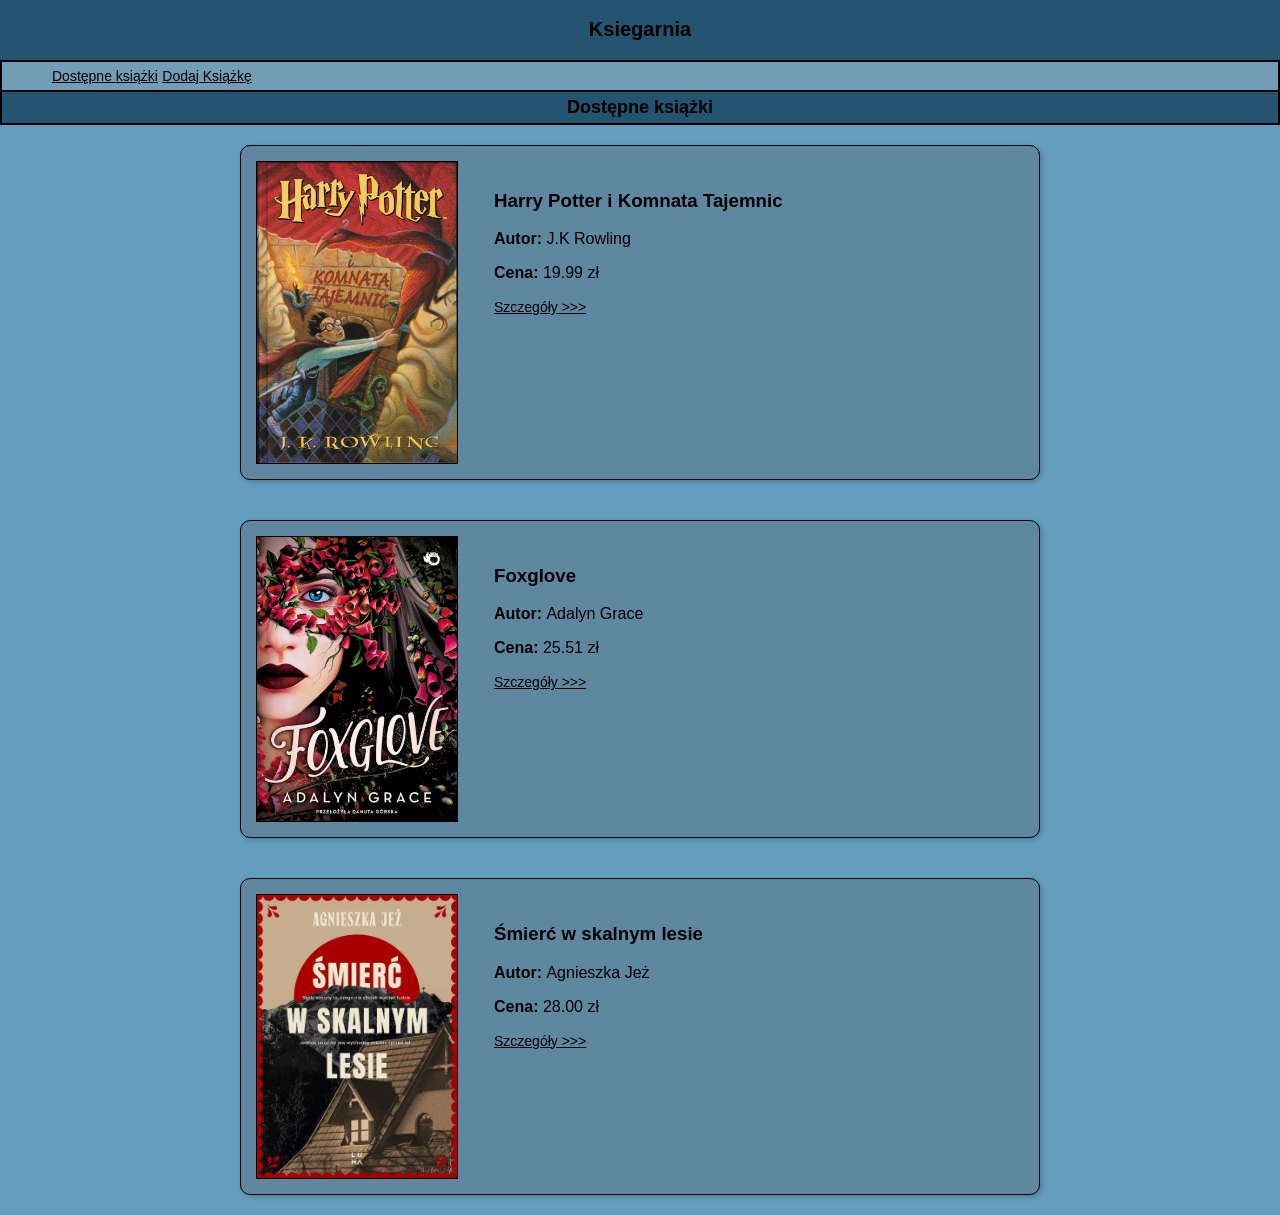
==== 22.10.2025/ksiegarnia/Index.html @ 763a8eee "Add files via upload" ====
<!DOCTYPE html>
<html lang="pl">
<head>
    <meta charset="UTF-8">
    <meta name="viewport" content="width=device-width, initial-scale=1.0">
    <link rel="stylesheet" href="styl.css">
    <title></title>
</head>
<body>
    <header>
       <h1>Ksiegarnia</h1>
    </header>

    <nav>
            <a href="Index.html">Dostępne książki</a>
            <a href="add_book.html">Dodaj Książkę</a>
    </nav>

    <div id="books">
        <h2>Dostępne książki</h2>
    </div>

    <div id="content">

       <div class="book">
        <div class="okladka">
            <img src="harry potter i komnata tajemnic.jpg" alt="Okładka">
        </div>
        <div class="info">
            <h3 class="title">Harry Potter i Komnata Tajemnic</h3>
            <p><strong>Autor: </strong>J.K Rowling</p>
            <p><strong>Cena: </strong>19.99 zł</p>
            <p><a href="details.html" class="link">Szczegóły >>></a></p>
        </div>
        </div>

        <div class="book">
        <div class="okladka">
            <img src="foxglove.jpg" alt="Okładka">
        </div>
        <div class="info">
            <h3 class="title">Foxglove</h3>
            <p><strong>Autor: </strong>Adalyn Grace</p>
            <p><strong>Cena: </strong>25.51 zł</p>
            <p><a href="details.html" class="link">Szczegóły >>></a></p>
        </div>
         </div>
            
        <div class="book">
        <div class="okladka">
            <img src="Śmierć w skalnym lesie.jpg" alt="Okładka">
        </div>
        <div class="info">
            <h3 class="title">Śmierć w skalnym lesie</h3>
            <p><strong>Autor: </strong>Agnieszka Jeż</p>
            <p><strong>Cena: </strong>28.00 zł</p>
            <p><a href="details.html" class="link">Szczegóły >>></a></p>
        </div>
        </div>


    </div>
</body>
</html>
---- 22.10.2025/ksiegarnia/styl.css ----
body {
font-family: Arial, Helvetica, sans-serif;
padding: 0;
margin: 0;
background-color: rgb(100, 157, 190);
}

header {
    padding: 5px 0;
    margin: 0;
    background-color: rgb(36, 84, 112);
    text-align: center;
    font-size: 10px;
    
}

nav {
    text-align: left;
    padding: 5px 50px;
    margin: 0;
    width: 100%;
    border: 2px solid black;
    box-sizing: border-box;
    background-color: rgb(115, 157, 182);
}

a { 
    margin: 0;
    color: black;
    font-size: 14px;
}

#books {
    margin: 0;
    padding: 0 20;
}

#books h2 {
    text-align: center;
    font-size: 18px;
    padding: 5px 0;
    margin: 0;
    border: 2px solid black;
    border-top: none;
    background-color: rgb(36, 84, 112);
}

#content {
  display: flex;
  flex-direction: column;
  align-items: center; 
}

.book {
  display: flex;
  align-items: flex-start;
  gap: 20px;
  width: 60%;            
  margin: 20px 0;       
  background-color: rgb(95, 136, 160);
  border: 1px solid black;
  border-radius: 10px;
  padding: 15px;
  box-shadow: 2px 2px 5px rgba(0,0,0,0.2); 
}

.okladka img {
  width: 200px;            
  height: auto;            
  border: 1px solid #000;  
  display: block;
  margin: 0;               
}

.info {
  padding: 10px 16px; 
  margin: 0;              
  background-color: rgb(95, 136, 160);
  border-radius: 10px;
}

.title, .info p {
  text-align: left;      
}
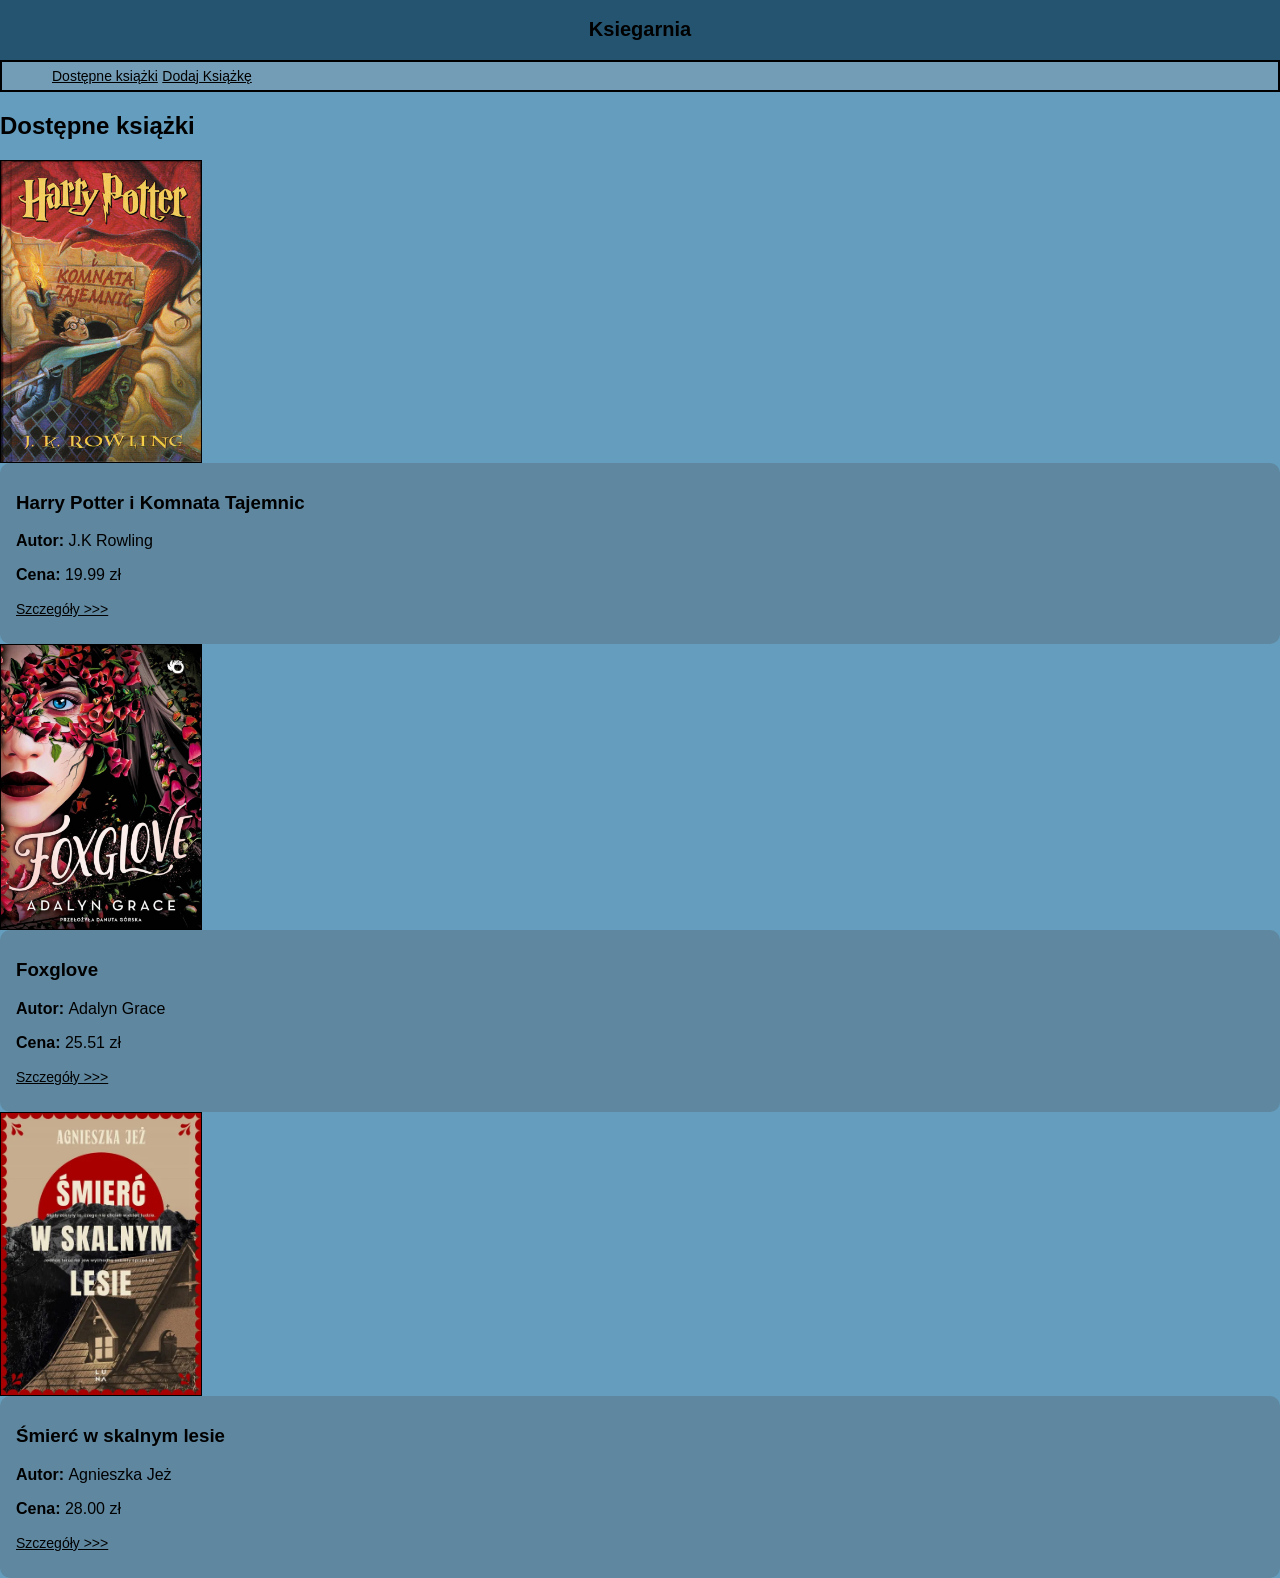
==== commit 5d1e1f23: "Update Index.html" ====
--- a/22.10.2025/ksiegarnia/Index.html
+++ b/22.10.2025/ksiegarnia/Index.html
@@ -16,42 +16,42 @@
             <a href="add_book.html">Dodaj Książkę</a>
     </nav>
 
-    <div id="books">
+    <div class="ksiazki">
         <h2>Dostępne książki</h2>
     </div>
 
-    <div id="content">
+    <div class="zawartosc">
 
-       <div class="book">
+       <div class="ksiazka">
         <div class="okladka">
             <img src="harry potter i komnata tajemnic.jpg" alt="Okładka">
         </div>
         <div class="info">
-            <h3 class="title">Harry Potter i Komnata Tajemnic</h3>
+            <h3 class="Tytul">Harry Potter i Komnata Tajemnic</h3>
             <p><strong>Autor: </strong>J.K Rowling</p>
             <p><strong>Cena: </strong>19.99 zł</p>
             <p><a href="details.html" class="link">Szczegóły >>></a></p>
         </div>
         </div>
 
-        <div class="book">
+        <div class="ksiazka">
         <div class="okladka">
             <img src="foxglove.jpg" alt="Okładka">
         </div>
         <div class="info">
-            <h3 class="title">Foxglove</h3>
+            <h3 class="Tytul">Foxglove</h3>
             <p><strong>Autor: </strong>Adalyn Grace</p>
             <p><strong>Cena: </strong>25.51 zł</p>
             <p><a href="details.html" class="link">Szczegóły >>></a></p>
         </div>
          </div>
             
-        <div class="book">
+        <div class="ksiazka">
         <div class="okladka">
             <img src="Śmierć w skalnym lesie.jpg" alt="Okładka">
         </div>
         <div class="info">
-            <h3 class="title">Śmierć w skalnym lesie</h3>
+            <h3 class="Tytul">Śmierć w skalnym lesie</h3>
             <p><strong>Autor: </strong>Agnieszka Jeż</p>
             <p><strong>Cena: </strong>28.00 zł</p>
             <p><a href="details.html" class="link">Szczegóły >>></a></p>
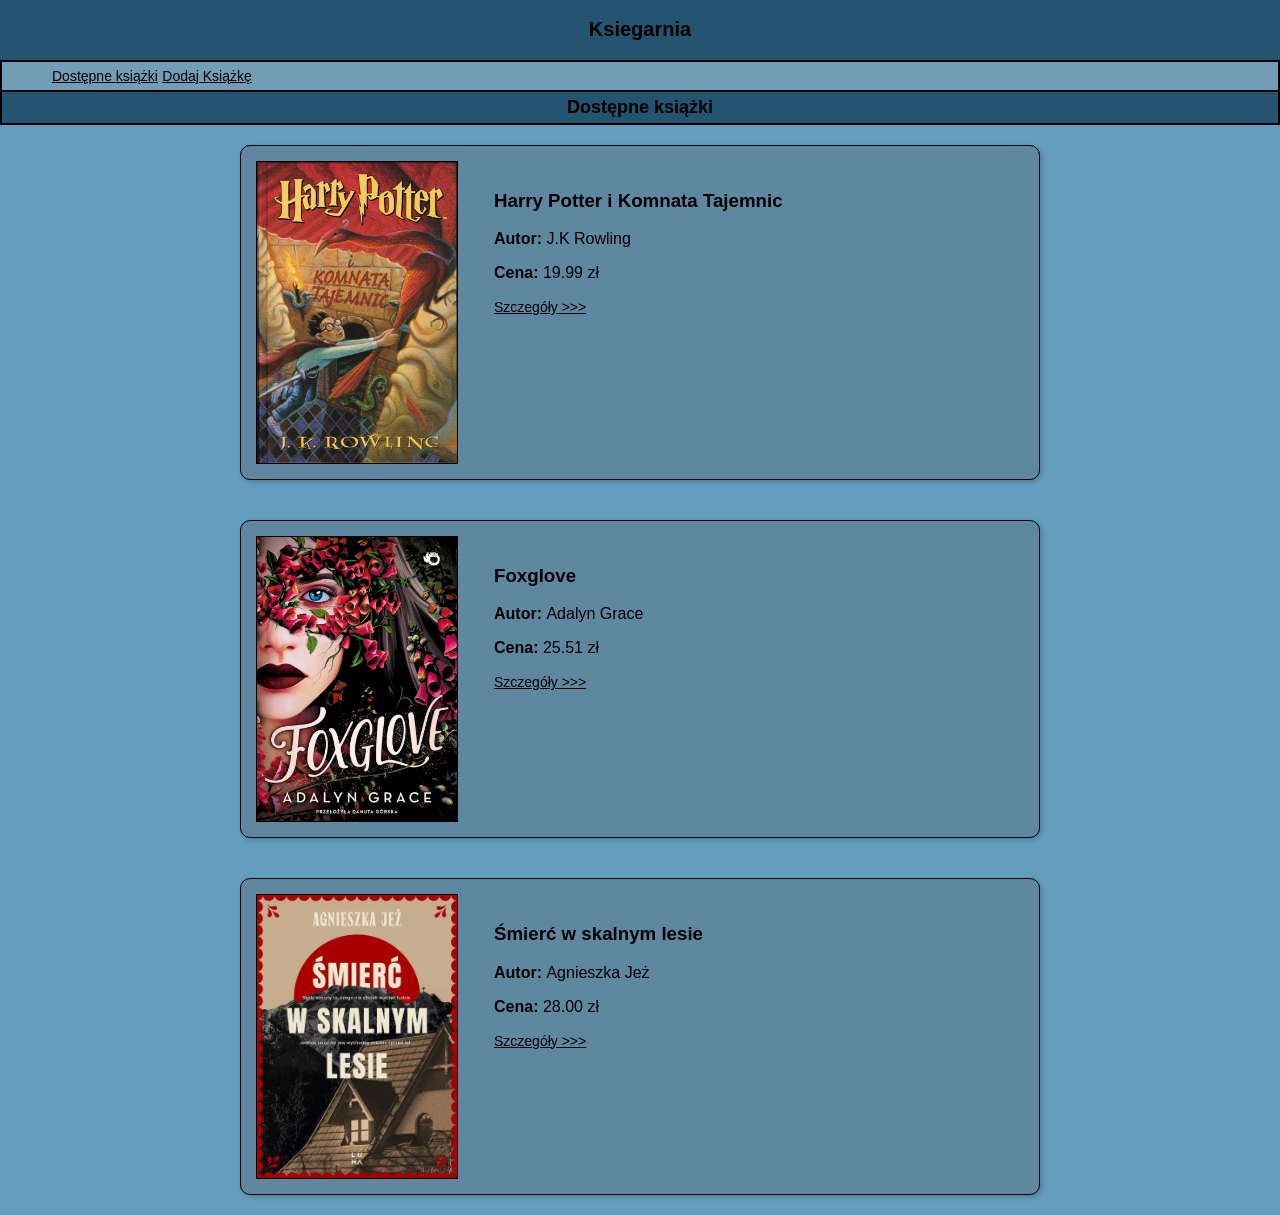
==== commit 482cb024: "Update Index.html" ====
--- a/22.10.2025/ksiegarnia/Index.html
+++ b/22.10.2025/ksiegarnia/Index.html
@@ -4,7 +4,7 @@
     <meta charset="UTF-8">
     <meta name="viewport" content="width=device-width, initial-scale=1.0">
     <link rel="stylesheet" href="styl.css">
-    <title></title>
+    <title>Księgarnia</title>
 </head>
 <body>
     <header>
@@ -62,3 +62,4 @@
     </div>
 </body>
 </html>
+
--- a/22.10.2025/ksiegarnia/styl.css
+++ b/22.10.2025/ksiegarnia/styl.css
@@ -30,12 +30,12 @@
     font-size: 14px;
 }
 
-#books {
+.ksiazki {
     margin: 0;
     padding: 0 20;
 }
 
-#books h2 {
+.ksiazki h2 {
     text-align: center;
     font-size: 18px;
     padding: 5px 0;
@@ -45,13 +45,13 @@
     background-color: rgb(36, 84, 112);
 }
 
-#content {
+.zawartosc {
   display: flex;
   flex-direction: column;
   align-items: center; 
 }
 
-.book {
+.ksiazka {
   display: flex;
   align-items: flex-start;
   gap: 20px;
@@ -79,7 +79,6 @@
   border-radius: 10px;
 }
 
-.title, .info p {
+.Tytul, .info p {
   text-align: left;      
 }
-
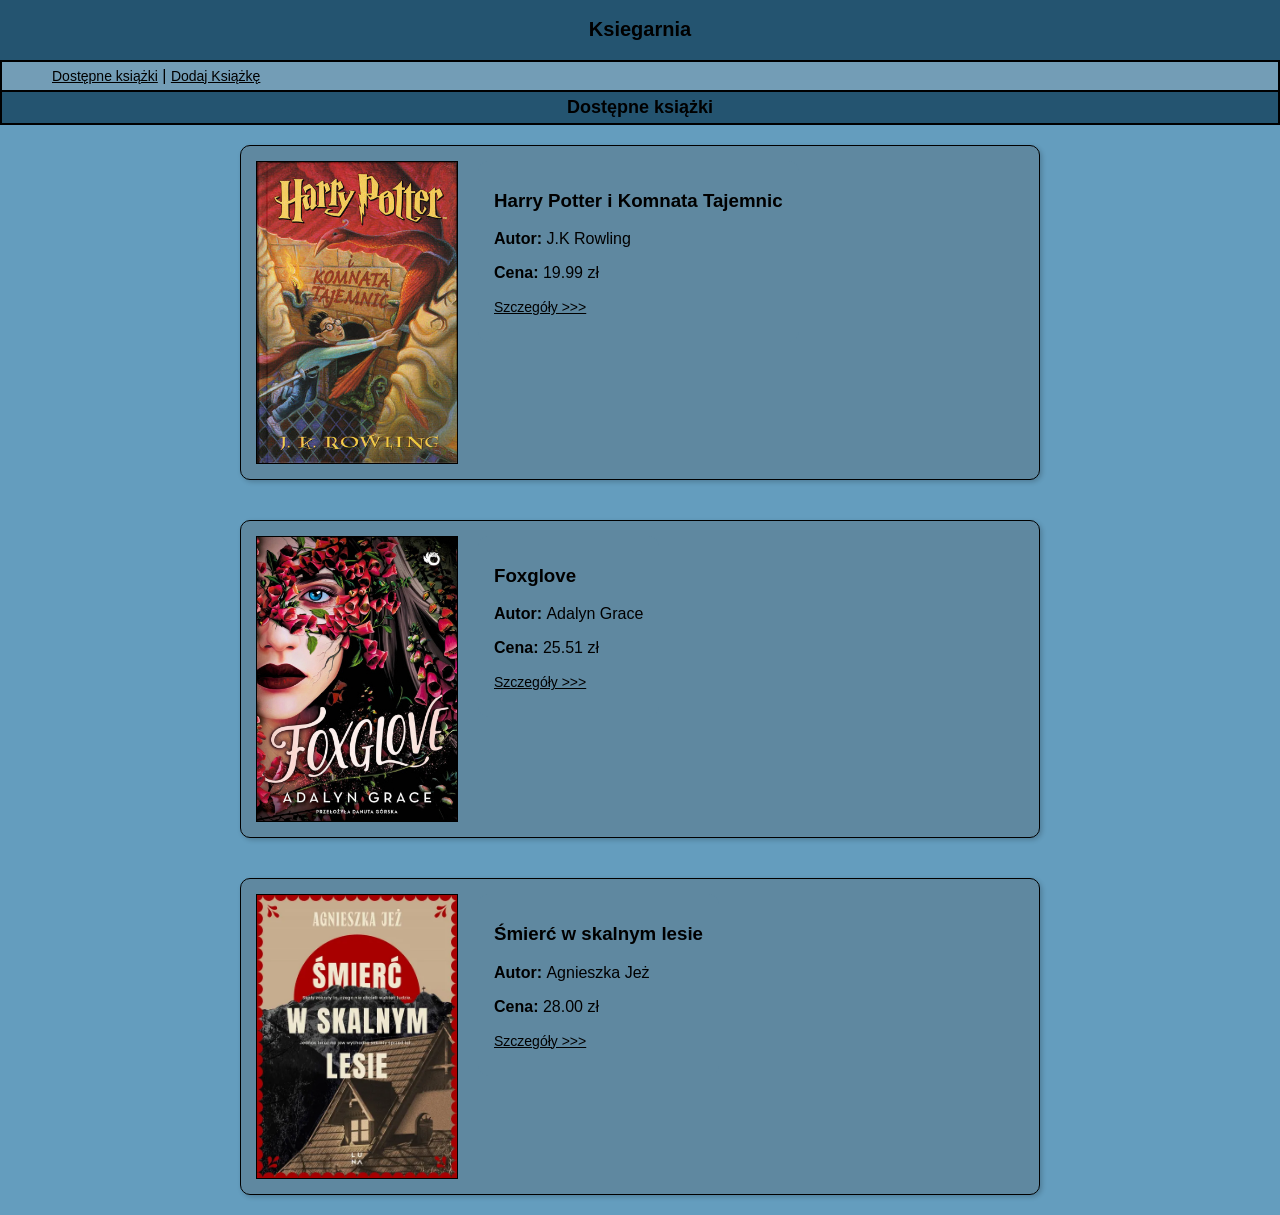
==== commit 8cf3bfa6: "Update Index.html" ====
--- a/22.10.2025/ksiegarnia/Index.html
+++ b/22.10.2025/ksiegarnia/Index.html
@@ -13,6 +13,7 @@
 
     <nav>
             <a href="Index.html">Dostępne książki</a>
+            |
             <a href="add_book.html">Dodaj Książkę</a>
     </nav>
 
@@ -63,3 +64,4 @@
 </body>
 </html>
 
+
